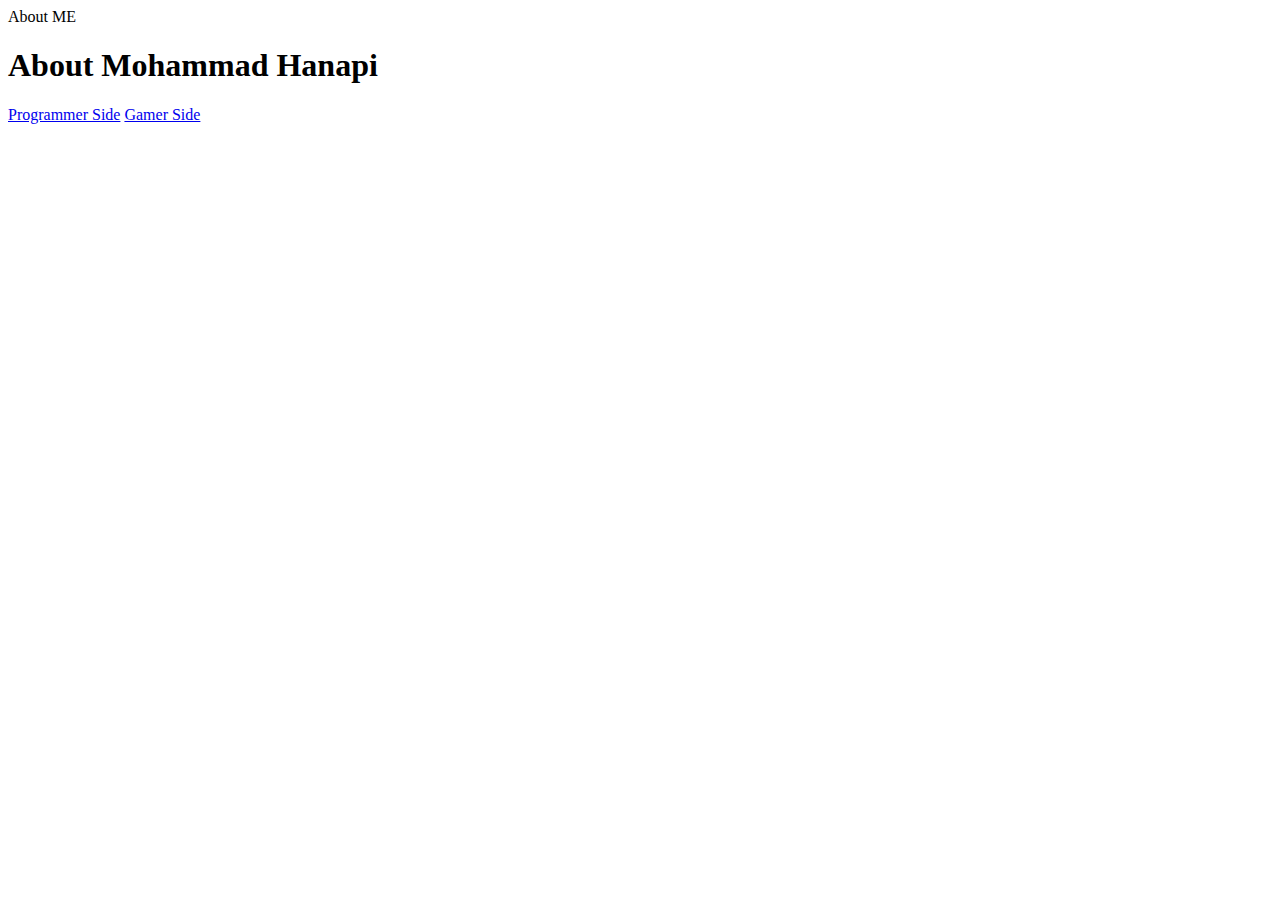
==== index.html @ a7b5e08a "Building the Structure" ====
<!DOCTYPE html>
<html lang="en">
  <head>
    <meta charset="UTF-8" />
    <meta http-equiv="X-UA-Compatible" content="IE=edge" />
    <meta name="viewport" content="width=device-width, initial-scale=1.0" />
    <title>Mohammad Hanapi</title>
  </head>
  <body>
    <div class="container">
      <nav>About ME</nav>
    </div>
    <div class="container">
      <h1>About Mohammad Hanapi</h1>
    </div>
    <a href="programming/Programing.html">Programmer Side</a>
    <a href="Gaming/Gaming.html">Gamer Side</a>
  </body>
</html>
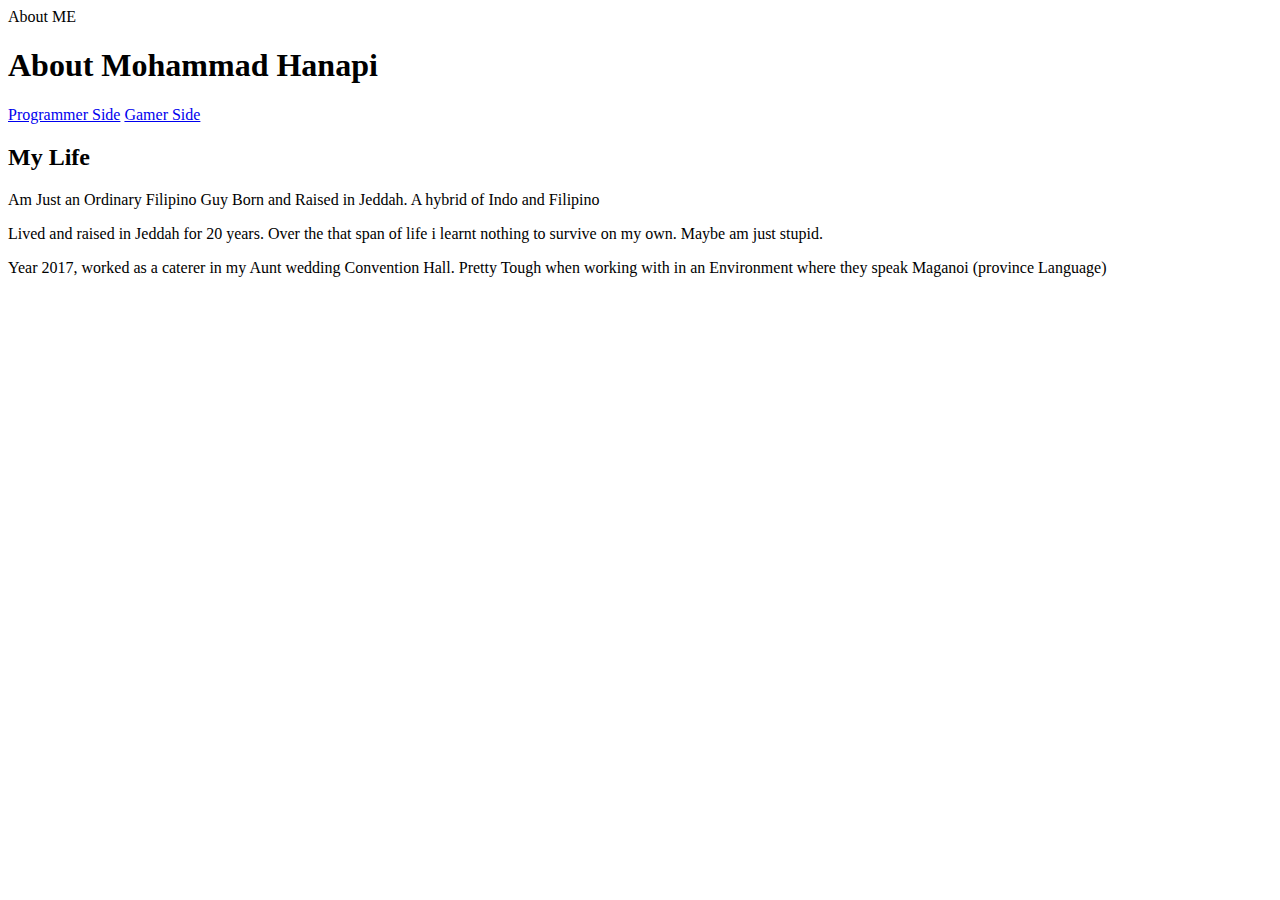
==== commit 2644a9fd: "Added some details in Game Page" ====
--- a/index.html
+++ b/index.html
@@ -15,5 +15,23 @@
     </div>
     <a href="programming/Programing.html">Programmer Side</a>
     <a href="Gaming/Gaming.html">Gamer Side</a>
+    <div>
+      <h2>My Life</h2>
+      <div>
+        <p>
+          Am Just an Ordinary Filipino Guy Born and Raised in Jeddah. A hybrid
+          of Indo and Filipino
+        </p>
+        <p>
+          Lived and raised in Jeddah for 20 years. Over the that span of life i
+          learnt nothing to survive on my own. Maybe am just stupid.
+        </p>
+        <p>
+          Year 2017, worked as a caterer in my Aunt wedding Convention Hall.
+          Pretty Tough when working with in an Environment where they speak
+          Maganoi (province Language)
+        </p>
+      </div>
+    </div>
   </body>
 </html>
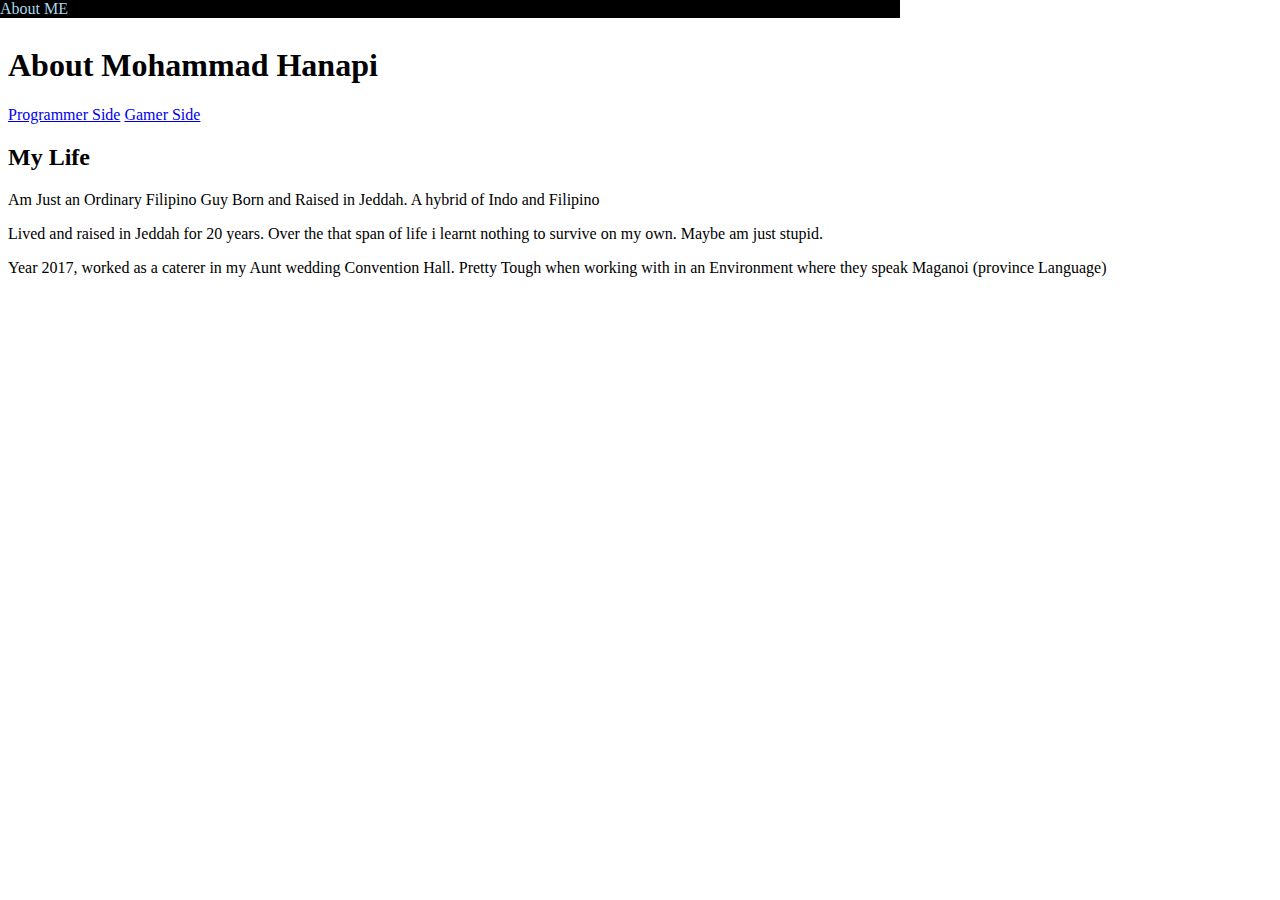
==== commit fb56bbd5: "adding css to the nav" ====
--- a/index.html
+++ b/index.html
@@ -5,11 +5,13 @@
     <meta http-equiv="X-UA-Compatible" content="IE=edge" />
     <meta name="viewport" content="width=device-width, initial-scale=1.0" />
     <title>Mohammad Hanapi</title>
+    <link rel="stylesheet" href="css/css-style.css" />
   </head>
   <body>
-    <div class="container">
+    <div class="nav">
       <nav>About ME</nav>
     </div>
+
     <div class="container">
       <h1>About Mohammad Hanapi</h1>
     </div>
--- a/css/css-style.css
+++ b/css/css-style.css
@@ -0,0 +1,9 @@
+.nav {
+  box-sizing: border-box;
+  position: relative;
+  top: -8px;
+  left: -8px;
+  background-color: black;
+  width: 900px;
+  color: lightblue;
+}
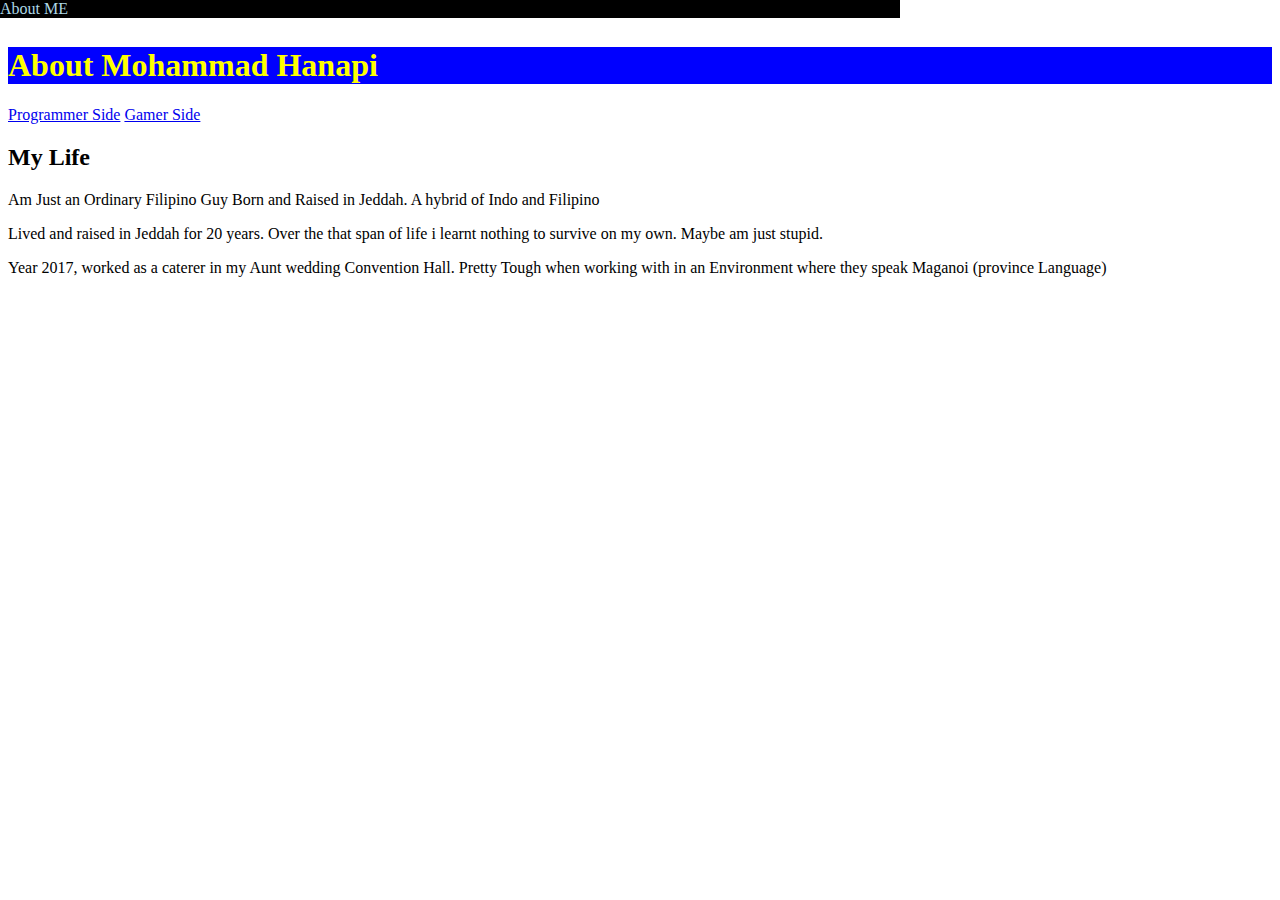
==== commit 32e707e6: "add some background color" ====
--- a/index.html
+++ b/index.html
@@ -12,7 +12,7 @@
       <nav>About ME</nav>
     </div>
 
-    <div class="container">
+    <div class="my-name">
       <h1>About Mohammad Hanapi</h1>
     </div>
     <a href="programming/Programing.html">Programmer Side</a>
--- a/css/css-style.css
+++ b/css/css-style.css
@@ -7,3 +7,8 @@
   width: 900px;
   color: lightblue;
 }
+
+.my-name {
+  background-color: blue;
+  color: yellow;
+}
